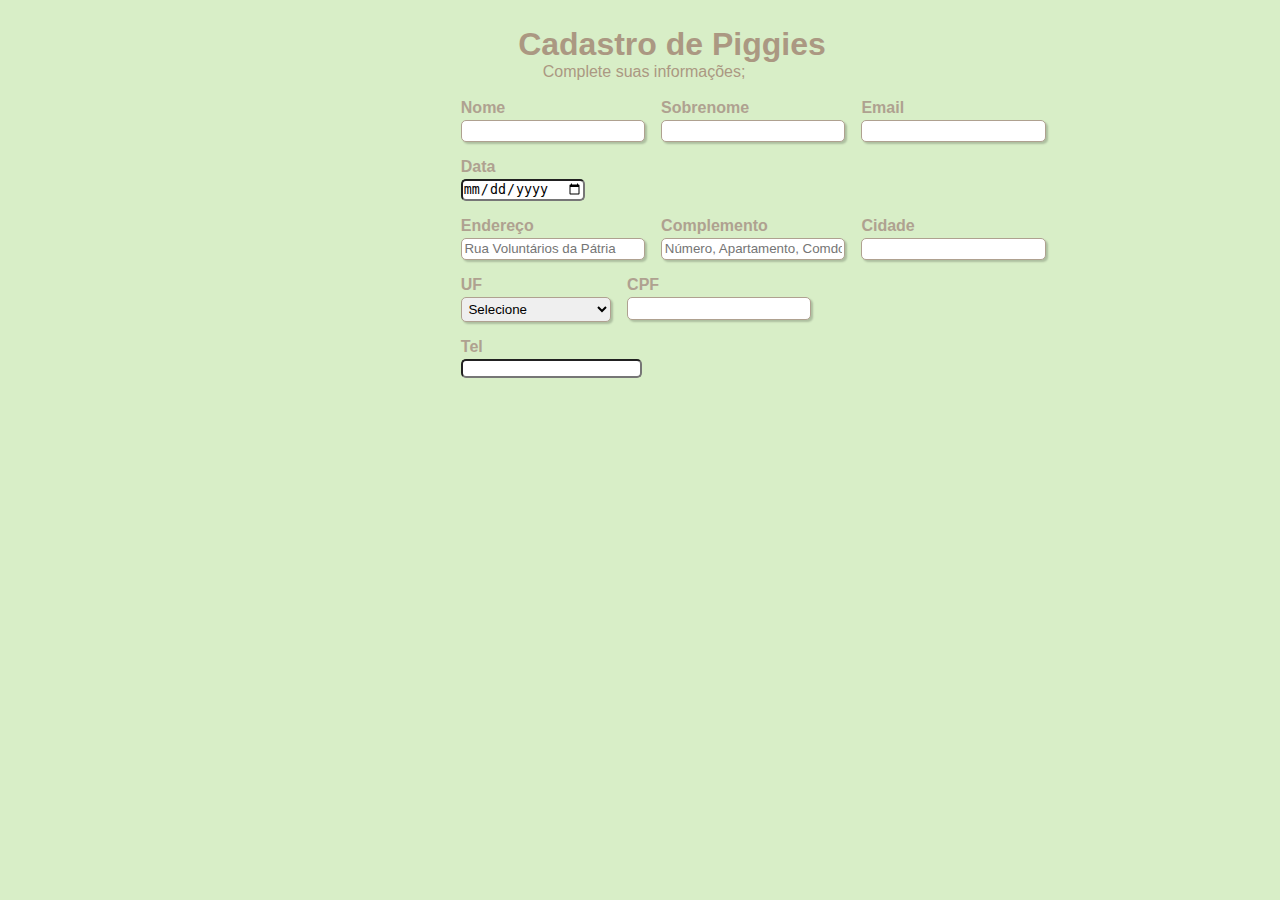
==== form_login.html @ e2241b79 "teste" ====
<!DOCTYPE html>
<html lang="en">
<head>
    <meta charset="UTF-8">
    <meta http-equiv="X-UA-Compatible" content="IE=edge">
    <meta name="viewport" content="width=device-width, initial-scale=1.0">
    <link rel="stylesheet" type="text/css" href="form.css" media="screen">
    <title>Envio de formulário</title>
</head>

<body>

    <did>
        <h1 id="titulo"> Cadastro de Piggies</h1>
        <p id="subtitulo">Complete suas informações;</p>
        <br>
    </did>

    <form method="post">
        <fieldset class="grupo">
            <div class="campo">
                <label for="nome"><strong>Nome</strong></label>
                <input type="text" class="form-control" id="Nome" required><br>
            </div>

            <div class="campo">
                <label for="Sobrenome"><strong>Sobrenome</strong></label>
                <input type="text" class="form-control" id="Sobreome" required><br>
            </div>
        
            <div class="campo">
                <label for="Email"><strong>Email</strong></label>
                <input type="email"  id="Email" required><br>
            </div>
        </fieldset>
    
            <div class="campo">
               <label for="data"><strong>Data</strong></label>
               <input type="date", name="date", id="date", size="20"><br>
            </div>
        
            <fieldset class="grupo">
                <div class="campo">
                    <label for="Complemento" class="form-label"><strong>Endereço</strong></label>
                    <input type="text" id="Endereço" placeholder="Rua Voluntários da Pátria" required> <br>
                 </div>
             
                 <div class="campo">
                    <label for="Complemento"><strong>Complemento</strong></label>
                    <input type="text" id="Complemento" placeholder="Número, Apartamento, Comdominio" required><br>
                 </div>
             
                 <div class="campo">
                    <label for="Cidade"><strong>Cidade</strong></label>
                    <input type="text" id="Cidade"><br>
                 </div>
            </fieldset>

            <fieldset class="grupo">
                <div class="campo">
                    <label for="UF" class="form-label"><strong>UF</strong></label>
                      <select id="UF" class="form-select" required><br>
                       <option value="">Selecione</option>
                       <option value="AC">Acre</option>
                       <option value="AL">Alagoas</option>
                       <option value="AP">Amapá</option>
                       <option value="AM">Amazonas</option>
                       <option value="BA">Bahia</option>
                       <option value="CE">Ceará</option>
                       <option value="DF">Distrito Federal</option>
                       <option value="ES">Espirito Santo</option>
                       <option value="GO">Goiás</option>
                       <option value="MA">Maranhão</option>
                       <option value="MS">Mato Grosso do Sul</option>
                       <option value="MT">Mato Grosso</option>
                       <option value="MG">Minas Gerais</option>
                       <option value="PA">Pará</option>
                       <option value="PB">Paraíba</option>
                       <option value="PR">Paraná</option>
                       <option value="PE">Pernambuco</option>
                       <option value="PI">Piauí</option>
                       <option value="RJ">Rio de Janeiro</option>
                       <option value="RN">Rio Grande do Norte</option>
                       <option value="RS">Rio Grande do Sul</option>
                       <option value="RO">Rondônia</option>
                       <option value="RR">Roraima</option>
                       <option value="SC">Santa Catarina</option>
                       <option value="SP">São Paulo</option>
                       <option value="SE">Sergipe</option>
                       <option value="TO">Tocantins</option>   
                      </select>
                </div>
            
                <div class="campo">
                   <label for="CPF"><strong>CPF</strong></label>
                   <input type="text" id="CPF" required><br>
                </div>
            </fieldset>

            <fieldset class="grupo">
                <div class="campo">
                    <label for="Tel"><strong>Tel</strong></label>
                    <input type="tel" id="Tel" required><br>
                 </div>
---- form.css ----
*{
    margin: 0;
    padding: 0;
}

#titulo {
    font-family: 'Sarala', sans-serif;
    color: #AB9882;
    margin-left: 7%;
}

#subtitulo {
    font-family: 'Sarala', sans-serif;
    color: #AB9882;
    margin-left: 10%;
}

fieldset {
    border: 0;
}

body {
    background-color: #D8EEC7;
    font-family: 'Sarala', sans-serif;
    font-size: 1em;
    color: #B4C9A4;
    margin-left: 36%;
    margin-top: 2%;
    justify-content: center;
}

input, select, button {
    border-radius: 5px;
}

.campo {
    margin-bottom: 1em;
}

.campo label {
    margin-bottom: 0.2em;
    color: #AFA190;
    display: block;
}

fieldset.grupo .campo {
    float: left;
    margin-right: 1em;
}

.campo input[type="text"], .campo input[type="email"], .campo select {
    padding: 00.2em;
    border: 1px solid #AFA190;
    box-shadow: 2px 2px 2px rgba(0,0,0,0.2); 
}

.campo select option {
    padding-right: 1em;
}

.campo input:focus, .campo select:focus {
    background: #FFFDFD;
}

.botton {
    font-size: 1.2em;
    background: #AFA190;
    border: 0;
    margin-bottom: 1em;
    color: #FFFDFD;
    padding: 0.2em 0.6em;
    box-shadow: 2px 2px 2px rgba(0,0,0,2);
    text-shadow: 1px 1px 1px rgba(0,0,0,0.5);
    position: absolute;
    top: 90%;
    left: 50%;
    margin-right: -50%;
    transform: translate(-50%, -50%);
}

.botton:hover {
    background-color: #ccbfb0;
    box-shadow: inset 2px 2px 2px rgba(0,0,0,0.2);
    text-shadow: none;
}
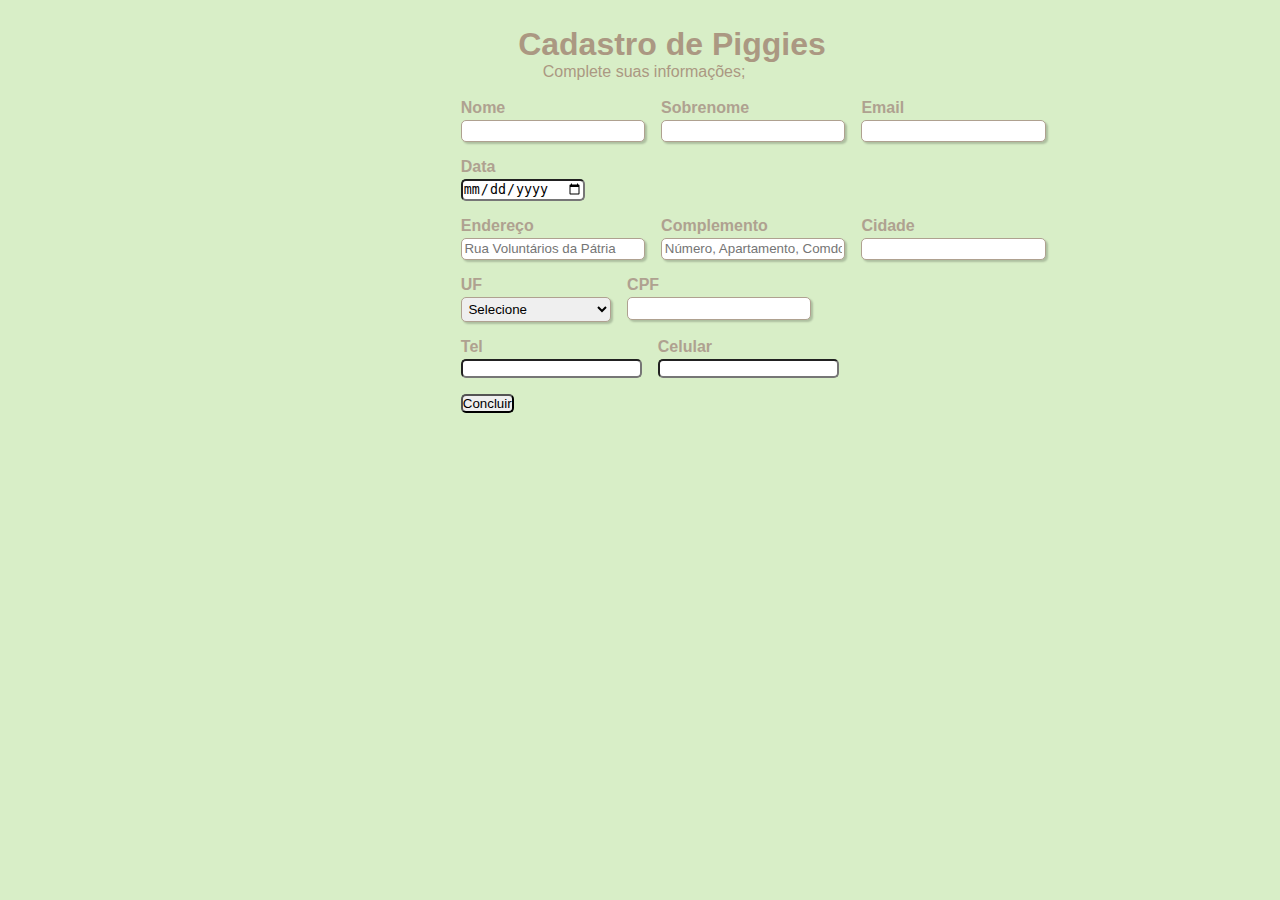
==== commit f41e00a7: "teste" ====
--- a/form_login.html
+++ b/form_login.html
@@ -16,21 +16,21 @@
         <br>
     </did>
 
-    <form method="post">
+    <form action method="post">
         <fieldset class="grupo">
             <div class="campo">
                 <label for="nome"><strong>Nome</strong></label>
-                <input type="text" class="form-control" id="Nome" required><br>
+                <input type="text" class="form-control" id="Nome" name="nome" required><br>
             </div>
 
             <div class="campo">
                 <label for="Sobrenome"><strong>Sobrenome</strong></label>
-                <input type="text" class="form-control" id="Sobreome" required><br>
+                <input type="text" class="form-control" id="Sobreome" name="sobrenome" required><br>
             </div>
         
             <div class="campo">
                 <label for="Email"><strong>Email</strong></label>
-                <input type="email"  id="Email" required><br>
+                <input type="email"  id="Email" name="email" required><br>
             </div>
         </fieldset>
     
@@ -93,7 +93,7 @@
             
                 <div class="campo">
                    <label for="CPF"><strong>CPF</strong></label>
-                   <input type="text" id="CPF" required><br>
+                   <input type="text" id="CPF" name="CPF" required><br>
                 </div>
             </fieldset>
 
@@ -101,4 +101,17 @@
                 <div class="campo">
                     <label for="Tel"><strong>Tel</strong></label>
                     <input type="tel" id="Tel" required><br>
-                 </div>+                 </div>
+             
+                 <div class="campo">
+                    <label for="Celular"><strong>Celular</strong></label>
+                    <input type="tel"  id="Celular"  name="Celular" required><br>
+                 </div>
+            </fieldset>
+
+        <button class="button" type="submit">Concluir</button>
+    </form>
+</body>
+
+
+</html>